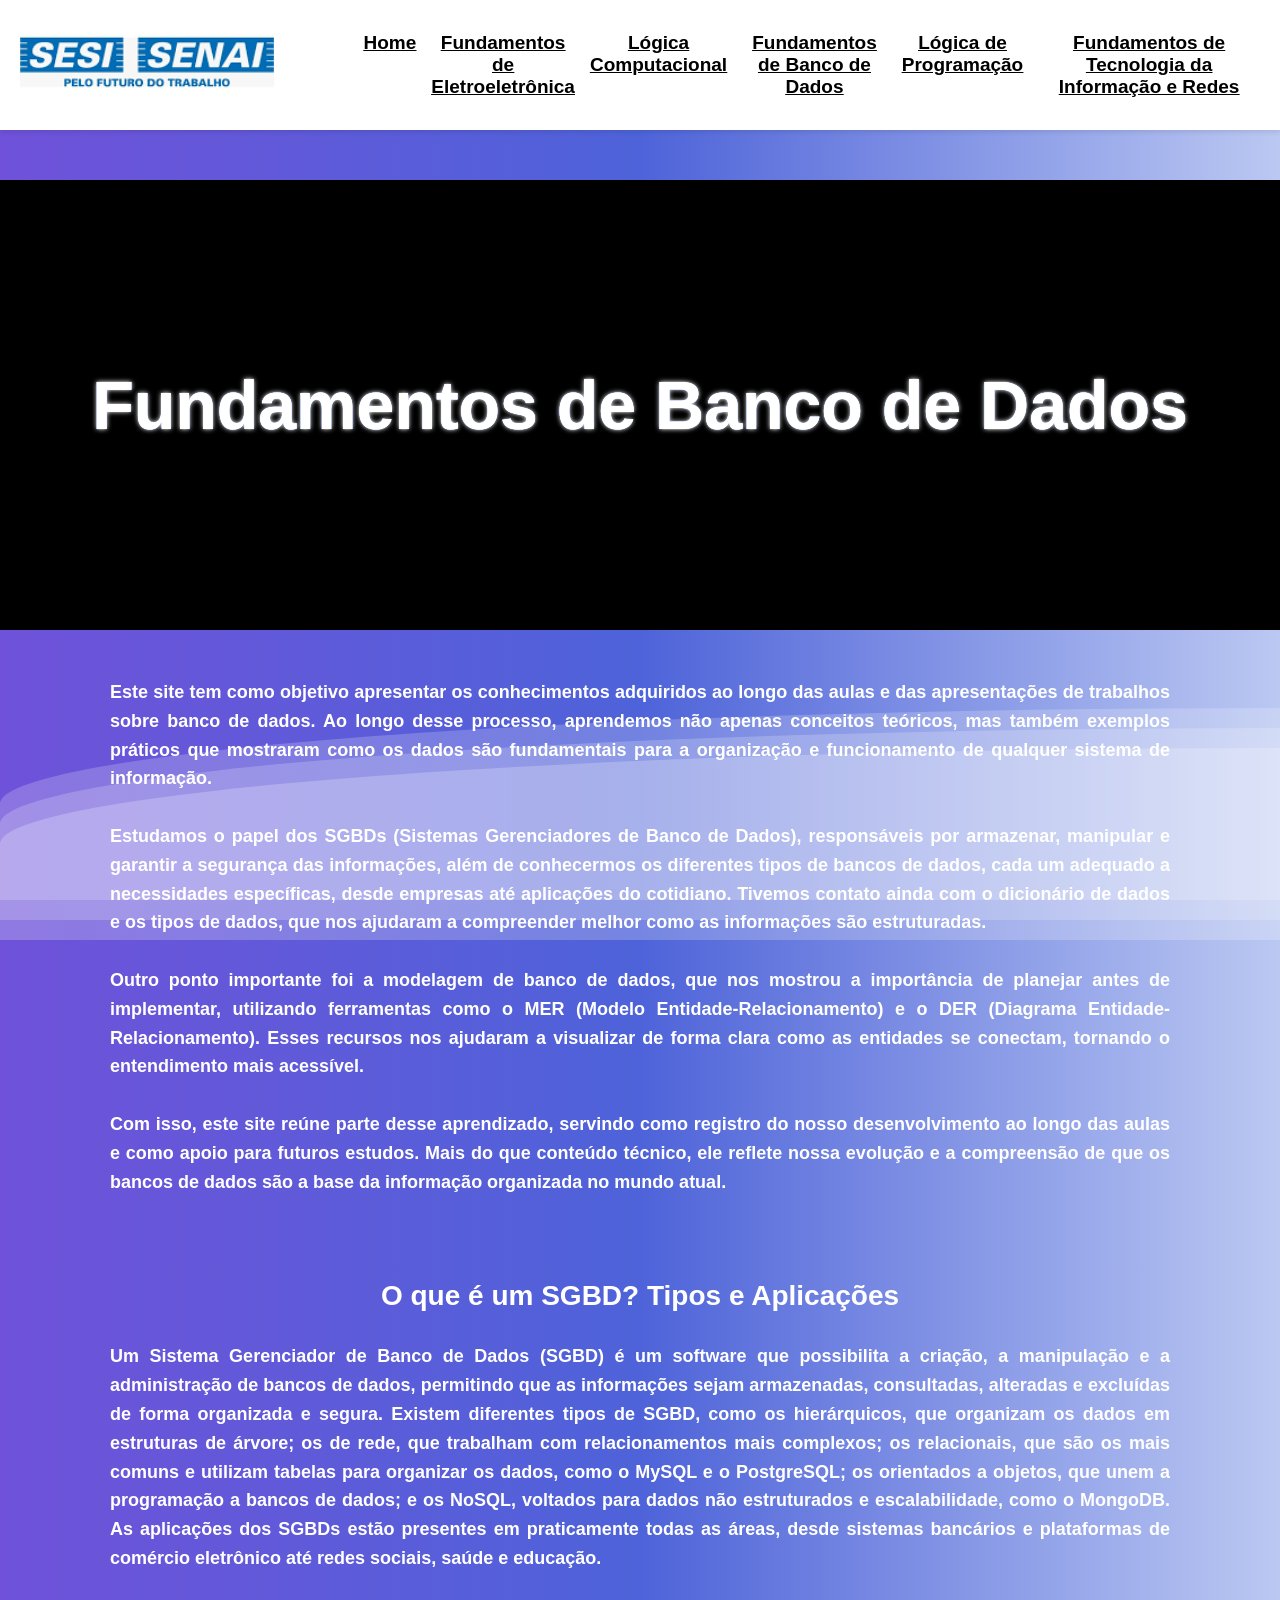
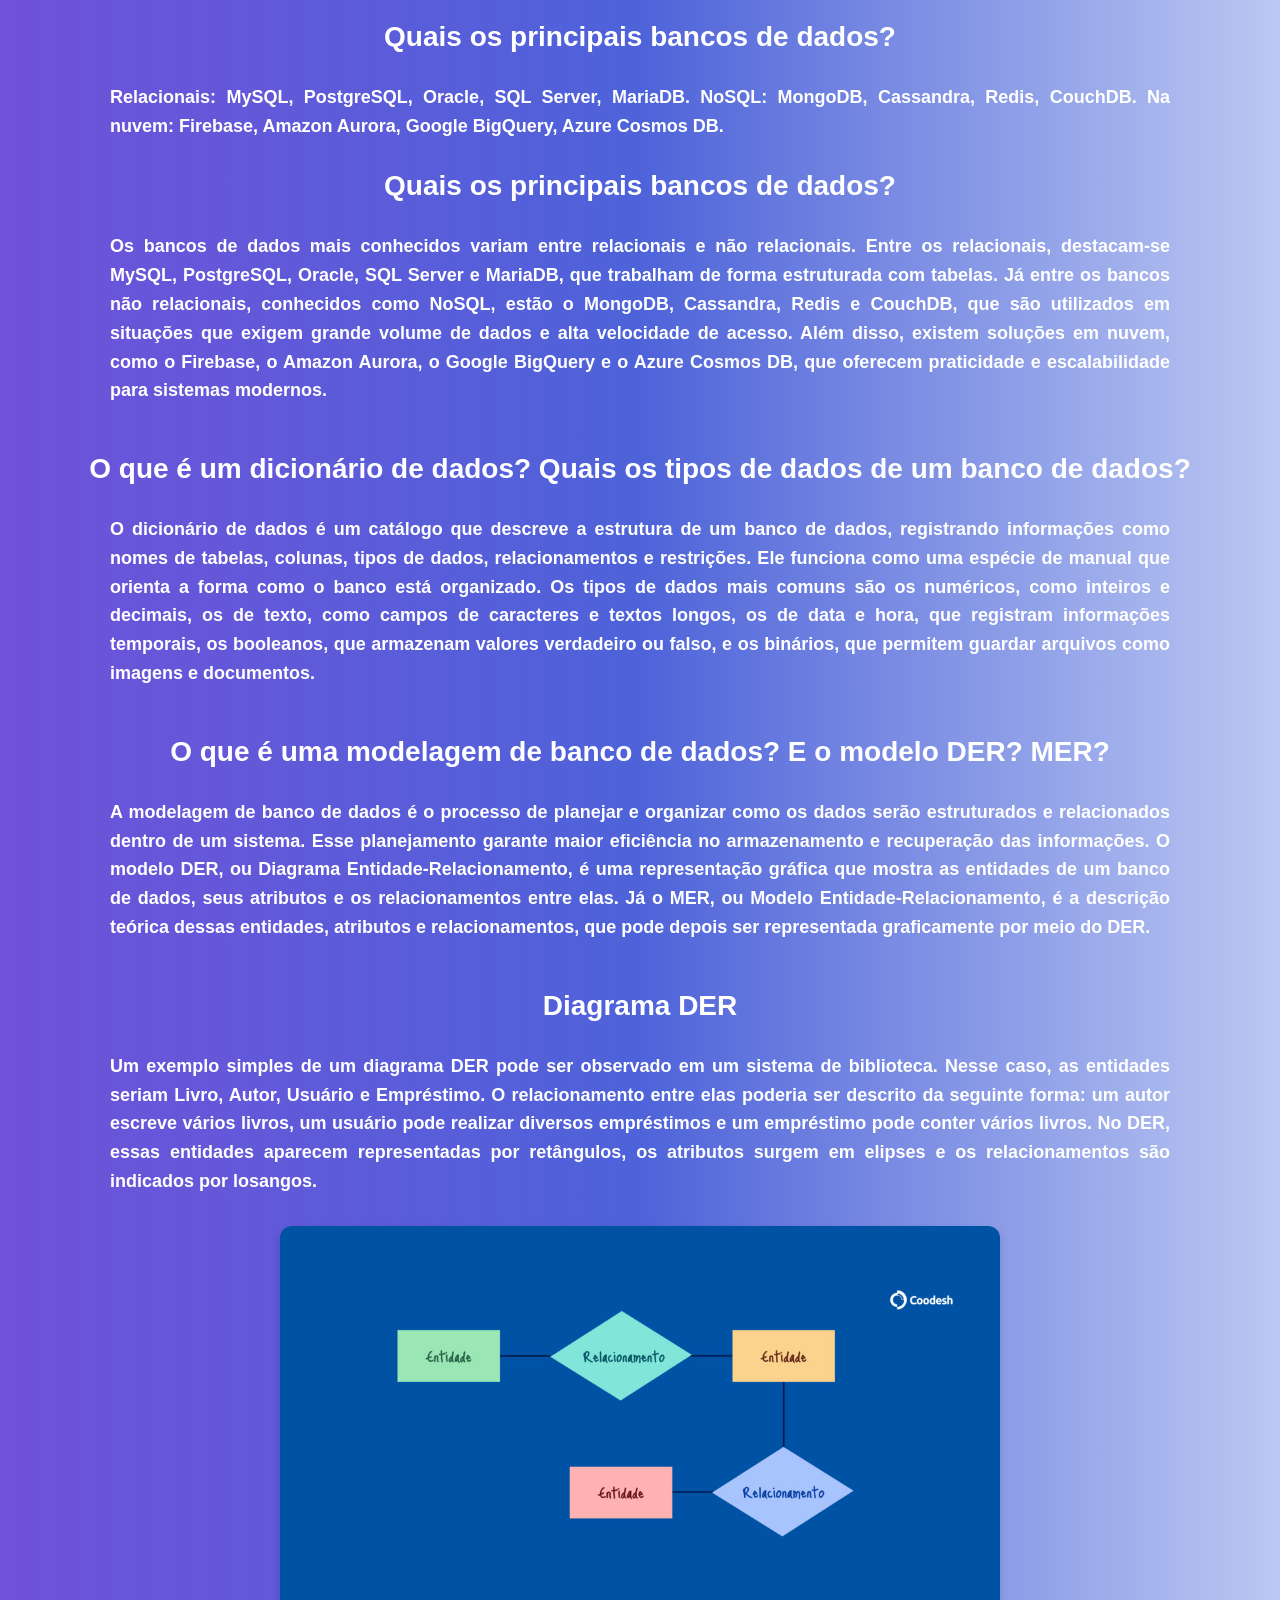
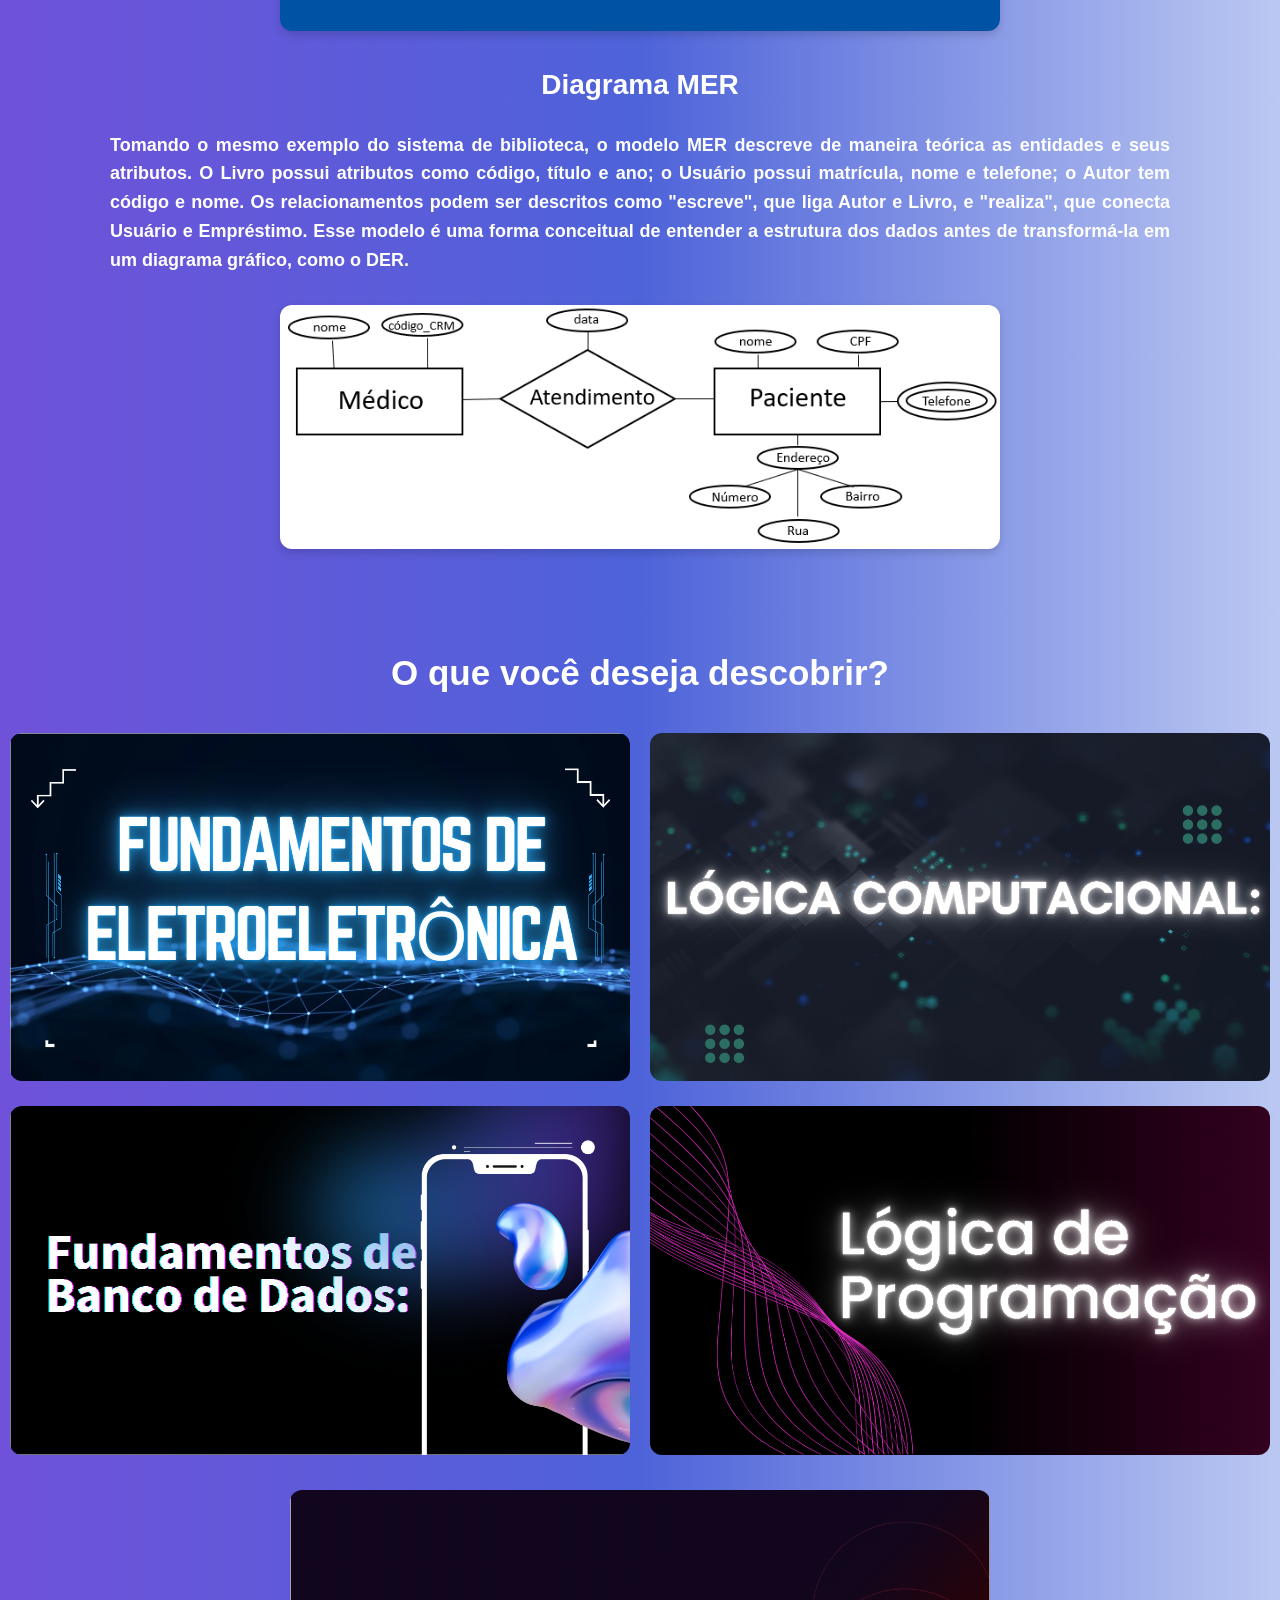
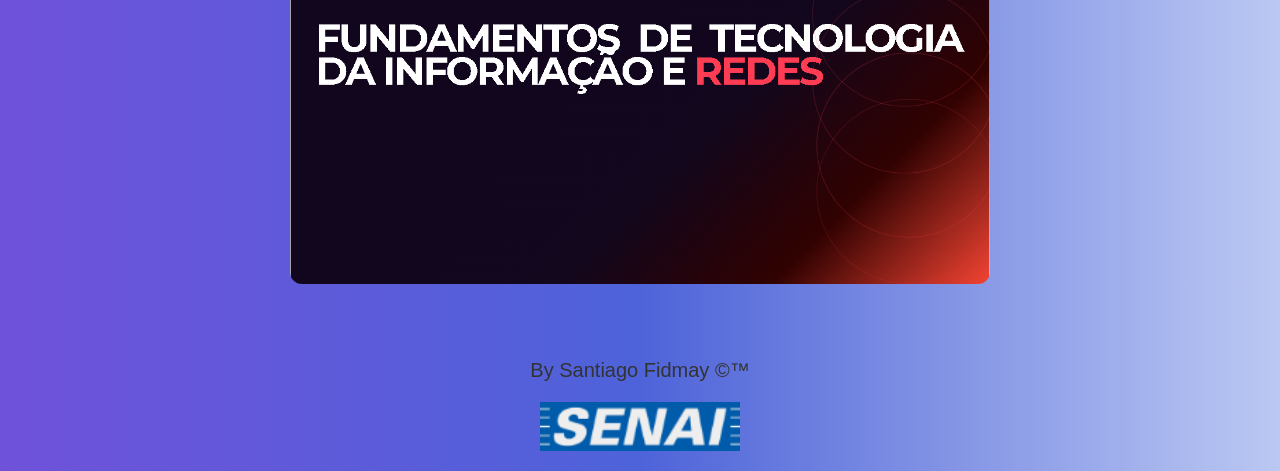
==== FundamentosdeBancodeDados.html @ c2e001cb "Versão 1.0" ====
<!DOCTYPE html>
<html lang="pt-BR">
<head>
    <meta charset="UTF-8">
    <meta name="viewport" content="width=device-width, initial-scale=1.0">
    <link rel="stylesheet" href="./FundamentosdeBancodeDados.css">
    <title>Situação de Aprendizagem</title>
    <link rel="shortcut icon" href="./logo sesi.png" type="image/x-icon">
</head>
<body>
    <div class="wave"></div>
     <div class="wave"></div>
     <div class="wave"></div>
    

    <div class="navbar">
      
        <div class="logo">
            <img src="./IMAGENS/logo no final.png" alt="Logo SESI">
        </div>

       
        <div class="menu">
            <a href="./index.html">Home</a>
            <a href="./fundamentosEletroEletronica.html">Fundamentos de Eletroeletrônica</a>
            <a href="./logicaComputacional.html">Lógica Computacional</a>
            <a href="./FundamentosdeBancodeDados.html">Fundamentos de Banco de Dados</a>
            <a href="./logicaDeProgramacao.html">Lógica de Programação</a>
            <a href="./FundamentosdeTecnologiadaInformaçaoeRedes.html">Fundamentos de Tecnologia da Informação e Redes</a>
        </div>

        
    </div>

    <h1>Fundamentos de Banco de Dados</h1><br>
    <h2>Este site tem como objetivo apresentar os conhecimentos adquiridos ao longo das aulas e das apresentações de trabalhos sobre banco de dados. Ao longo desse processo, aprendemos não apenas conceitos teóricos, mas também exemplos práticos que mostraram como os dados são fundamentais para a organização e funcionamento de qualquer sistema de informação.<br><br>

Estudamos o papel dos SGBDs (Sistemas Gerenciadores de Banco de Dados), responsáveis por armazenar, manipular e garantir a segurança das informações, além de conhecermos os diferentes tipos de bancos de dados, cada um adequado a necessidades específicas, desde empresas até aplicações do cotidiano. Tivemos contato ainda com o dicionário de dados e os tipos de dados, que nos ajudaram a compreender melhor como as informações são estruturadas.<br><br>

Outro ponto importante foi a modelagem de banco de dados, que nos mostrou a importância de planejar antes de implementar, utilizando ferramentas como o MER (Modelo Entidade-Relacionamento) e o DER (Diagrama Entidade-Relacionamento). Esses recursos nos ajudaram a visualizar de forma clara como as entidades se conectam, tornando o entendimento mais acessível.<br><br>

Com isso, este site reúne parte desse aprendizado, servindo como registro do nosso desenvolvimento ao longo das aulas e como apoio para futuros estudos. Mais do que conteúdo técnico, ele reflete nossa evolução e a compreensão de que os bancos de dados são a base da informação organizada no mundo atual.
    </h2>
    
    <br><br><br>
    <h4>O que é um SGBD? Tipos e Aplicações</h4>
    <h2>Um Sistema Gerenciador de Banco de Dados (SGBD) é um software que possibilita a criação, a manipulação e a administração de bancos de dados, permitindo que as informações sejam armazenadas, consultadas, alteradas e excluídas de forma organizada e segura. Existem diferentes tipos de SGBD, como os hierárquicos, que organizam os dados em estruturas de árvore; os de rede, que trabalham com relacionamentos mais complexos; os relacionais, que são os mais comuns e utilizam tabelas para organizar os dados, como o MySQL e o PostgreSQL; os orientados a objetos, que unem a programação a bancos de dados; e os NoSQL, voltados para dados não estruturados e escalabilidade, como o MongoDB. As aplicações dos SGBDs estão presentes em praticamente todas as áreas, desde sistemas bancários e plataformas de comércio eletrônico até redes sociais, saúde e educação.</h2><br>
<h4>Quais os principais bancos de dados?</h4>
<h2>Relacionais: MySQL, PostgreSQL, Oracle, SQL Server, MariaDB.

NoSQL: MongoDB, Cassandra, Redis, CouchDB.

Na nuvem: Firebase, Amazon Aurora, Google BigQuery, Azure Cosmos DB.</h2>
<h4>Quais os principais bancos de dados?</h4>
<h2>Os bancos de dados mais conhecidos variam entre relacionais e não relacionais. Entre os relacionais, destacam-se MySQL, PostgreSQL, Oracle, SQL Server e MariaDB, que trabalham de forma estruturada com tabelas. Já entre os bancos não relacionais, conhecidos como NoSQL, estão o MongoDB, Cassandra, Redis e CouchDB, que são utilizados em situações que exigem grande volume de dados e alta velocidade de acesso. Além disso, existem soluções em nuvem, como o Firebase, o Amazon Aurora, o Google BigQuery e o Azure Cosmos DB, que oferecem praticidade e escalabilidade para sistemas modernos.</h2>
<br>
<h4>O que é um dicionário de dados? Quais os tipos de dados de um banco de dados?</h4>
<h2>O dicionário de dados é um catálogo que descreve a estrutura de um banco de dados, registrando informações como nomes de tabelas, colunas, tipos de dados, relacionamentos e restrições. Ele funciona como uma espécie de manual que orienta a forma como o banco está organizado. Os tipos de dados mais comuns são os numéricos, como inteiros e decimais, os de texto, como campos de caracteres e textos longos, os de data e hora, que registram informações temporais, os booleanos, que armazenam valores verdadeiro ou falso, e os binários, que permitem guardar arquivos como imagens e documentos.</h2>
<br>
<h4>O que é uma modelagem de banco de dados? E o modelo DER? MER?</h4>
<h2>A modelagem de banco de dados é o processo de planejar e organizar como os dados serão estruturados e relacionados dentro de um sistema. Esse planejamento garante maior eficiência no armazenamento e recuperação das informações. O modelo DER, ou Diagrama Entidade-Relacionamento, é uma representação gráfica que mostra as entidades de um banco de dados, seus atributos e os relacionamentos entre elas. Já o MER, ou Modelo Entidade-Relacionamento, é a descrição teórica dessas entidades, atributos e relacionamentos, que pode depois ser representada graficamente por meio do DER.</h2>
<br>

<h4>Diagrama DER</h4>
<h2>Um exemplo simples de um diagrama DER pode ser observado em um sistema de biblioteca. Nesse caso, as entidades seriam Livro, Autor, Usuário e Empréstimo. O relacionamento entre elas poderia ser descrito da seguinte forma: um autor escreve vários livros, um usuário pode realizar diversos empréstimos e um empréstimo pode conter vários livros. No DER, essas entidades aparecem representadas por retângulos, os atributos surgem em elipses e os relacionamentos são indicados por losangos.</h2> 

<div class="imagem-diagrama">
    <img src="./IMAGENS/diagrama_DER.png" alt="Exemplo de Diagrama DER">
</div>

<br> 

<h4>Diagrama MER</h4>
<h2>Tomando o mesmo exemplo do sistema de biblioteca, o modelo MER descreve de maneira teórica as entidades e seus atributos. O Livro possui atributos como código, título e ano; o Usuário possui matrícula, nome e telefone; o Autor tem código e nome. Os relacionamentos podem ser descritos como "escreve", que liga Autor e Livro, e "realiza", que conecta Usuário e Empréstimo. Esse modelo é uma forma conceitual de entender a estrutura dos dados antes de transformá-la em um diagrama gráfico, como o DER.</h2> 

<div class="imagem-diagrama">
    <img src="./IMAGENS/diagrama_MER.png" alt="Exemplo de Diagrama MER">
</div>
<br><br><br>

    <h3>O que você deseja descobrir?</h3>

    
    <section class="galeria">
        <a href="./fundamentosEletroEletronica.html" >
            <img src="./IMAGENS/fundamentos de eletroeletronica.png" alt="Imagem 1">
        </a>
        <a href="./logicaComputacional.html">
            <img src="./IMAGENS/logica computacional.png" alt="Imagem 2">
        </a>
        <a href="./FundamentosdeBancodeDados.html">
            <img src="./IMAGENS/Fundamentos de Banco de Dados.png" alt="Imagem 3">
        </a>
        <a href="./logicaDeProgramacao.html">
            <img src="./IMAGENS/fundamentos de programacao.png" alt="Imagem 4">
        </a>
        <a href="./FundamentosdeTecnologiadaInformaçaoeRedes.html">
            <img src="./IMAGENS/fundamentos de tecnologia da informacao e redes.png" alt="Imagem 5">
        </a>
        
    </section>

    <footer>
        By Santiago Fidmay &copy;&trade;
    </footer>

   
    <div class="LogoSesiSenai">
        <img src="./IMAGENS/logo no finalzinho.png" alt="Logo Rodapé">
    </div>
</body>
</html>
---- FundamentosdeBancodeDados.css ----
* {
    margin: 0;
    padding: 0;
    box-sizing: border-box;
}

body {
    text-align: center;
    font-family: Arial, sans-serif;
      background: linear-gradient(to right, #6F52D9,#4E63D9,#BBC8F2);
}


.navbar {
    display: flex;
    align-items: center;
    justify-content: space-between;
    background-color: white;
    height: 130px;
    padding: 1px 20px;
    box-shadow: 0 2px 5px rgba(0,0,0,0.1);
    z-index: 100;
}


.logo img {
    height: 80px;
    width: auto;
}


.menu {
    display: flex;
    gap: 15px;
    margin-left: 90px;
    text-decoration: underline;
}
a{
    font-size: 19px;
}

.menu a {

    color: #000;
    font-weight: bold;
    transition: 0.3s;
}

.menu a:hover {
    color: #0056b3;
}



h1 {
    text-align: center;
    margin-top: 50px;
    font-family: 'Trebuchet MS';
    color: white;
    font-size: 40px;
    text-align: center;
    font-family: Arial, sans-serif;
      background: linear-gradient(to right,#4E63D9);
        font-size: 68px; 
  color: #ffffff; 
  text-shadow:
    0 0px 1px #ffffff, 
    0 0 0px #fff,
    0 0 0px #0059ff,
    0 0 0px rgb(63, 98, 255), 
    0 0 0px white,
    0 0 0px rgb(0, 38, 255), 
    0 0 5px white,
    0 0 00px white; 
  
  background-color: black;
  display: flex;
  justify-content: center;
  align-items: center;
  min-height: 50vh;

}

h2 {
    max-width: 1100px;
    margin: 30px auto;
    text-align: justify; 
    font-size: 18px;
    line-height: 1.6;   
    padding: 0 20px;
    color: white;    
}

h3 {
    text-align: center;
    margin-top: 30px;
    color: white;
    font-size: 35px;
}
h4{
     color: white;
     font-size: 28px;
}


.galeria {
    display: grid;
    grid-template-columns: repeat(2, 1fr);
    gap: 20px; 
    max-width: 1300px; 
    margin: 30px auto; 
    padding: 10px;
}
.galeria a:last-child {
    grid-column: 1 / -1; 
    justify-self: center;
    max-width: 720px;
    margin: 0px auto;
    padding: 10px;
}

.galeria a {
    display: block;
    text-decoration: none;
}

.galeria img {
    width: 100%;
    height: auto;
    border-radius: 12px;
    
    transition: transform 0.3s, box-shadow 0.3s;
    cursor: pointer;
}

.galeria img:hover {
    transform: scale(1.05);
    box-shadow: 0 6px 12px rgba(0,0,0,0.25);
}

footer {
    text-align: center;
    margin-top: 50px;
    font-size: 14px;
    color: #333;
    font-size: 20px;
}


.LogoSesiSenai img {
    max-width: 200px;  
    width: 100%;       
    height: auto;
    display: block;
    margin: 20px auto;
}

@keyframes gradient {
    0% {
        background-position: 0% 0%;
    }
    50% {
        background-position: 100% 100%;
    }
    100% {
        background-position: 0% 0%;
    }
}

.wave {
    background: rgb(255 255 255 / 25%);
    border-radius: 1000% 1000% 0 0;
    position: fixed;
    width: 200%;
    height: 12em;
    animation: wave 10s -3s linear infinite;
    transform: translate3d(0, 0, 0);
    opacity: 0.8;
    bottom: 0;
    left: 0;
    z-index: -1;
}

.wave:nth-of-type(2) {
    bottom: -1.25em;
    animation: wave 18s linear reverse infinite;
    opacity: 0.8;
}

.wave:nth-of-type(3) {
    bottom: -2.5em;
    animation: wave 20s -1s reverse infinite;
    opacity: 0.9;
}

@keyframes wave {
    2% {
        transform: translateX(1);
    }

    25% {
        transform: translateX(-25%);
    }

    50% {
        transform: translateX(-50%);
    }

    75% {
        transform: translateX(-25%);
    }

    100% {
        transform: translateX(1);
    }
}
.imagem-diagrama {
    display: flex;
    justify-content: center;
    margin: 20px 0;
}

.imagem-diagrama img {
    max-width: 720px;
    width: 100%;
    border-radius: 12px;
    box-shadow: 0 4px 8px rgba(0,0,0,0.15);
}
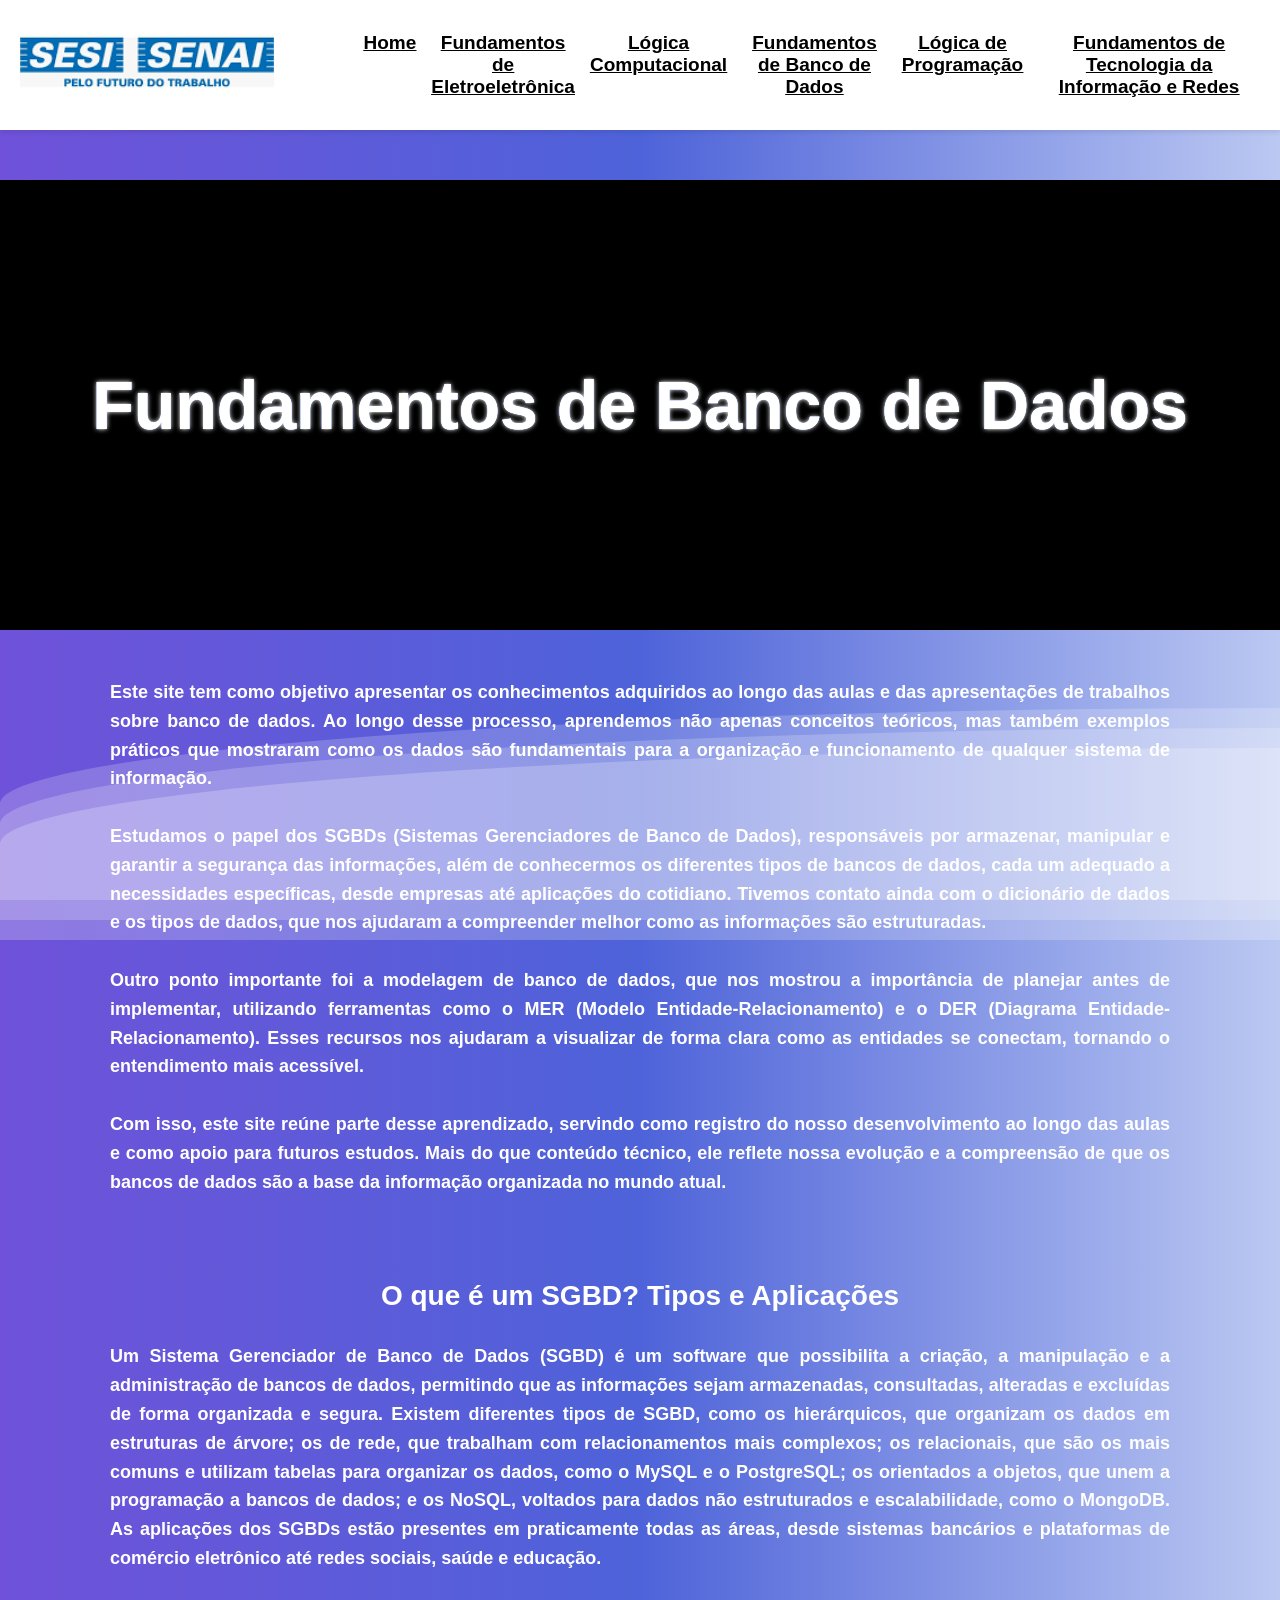
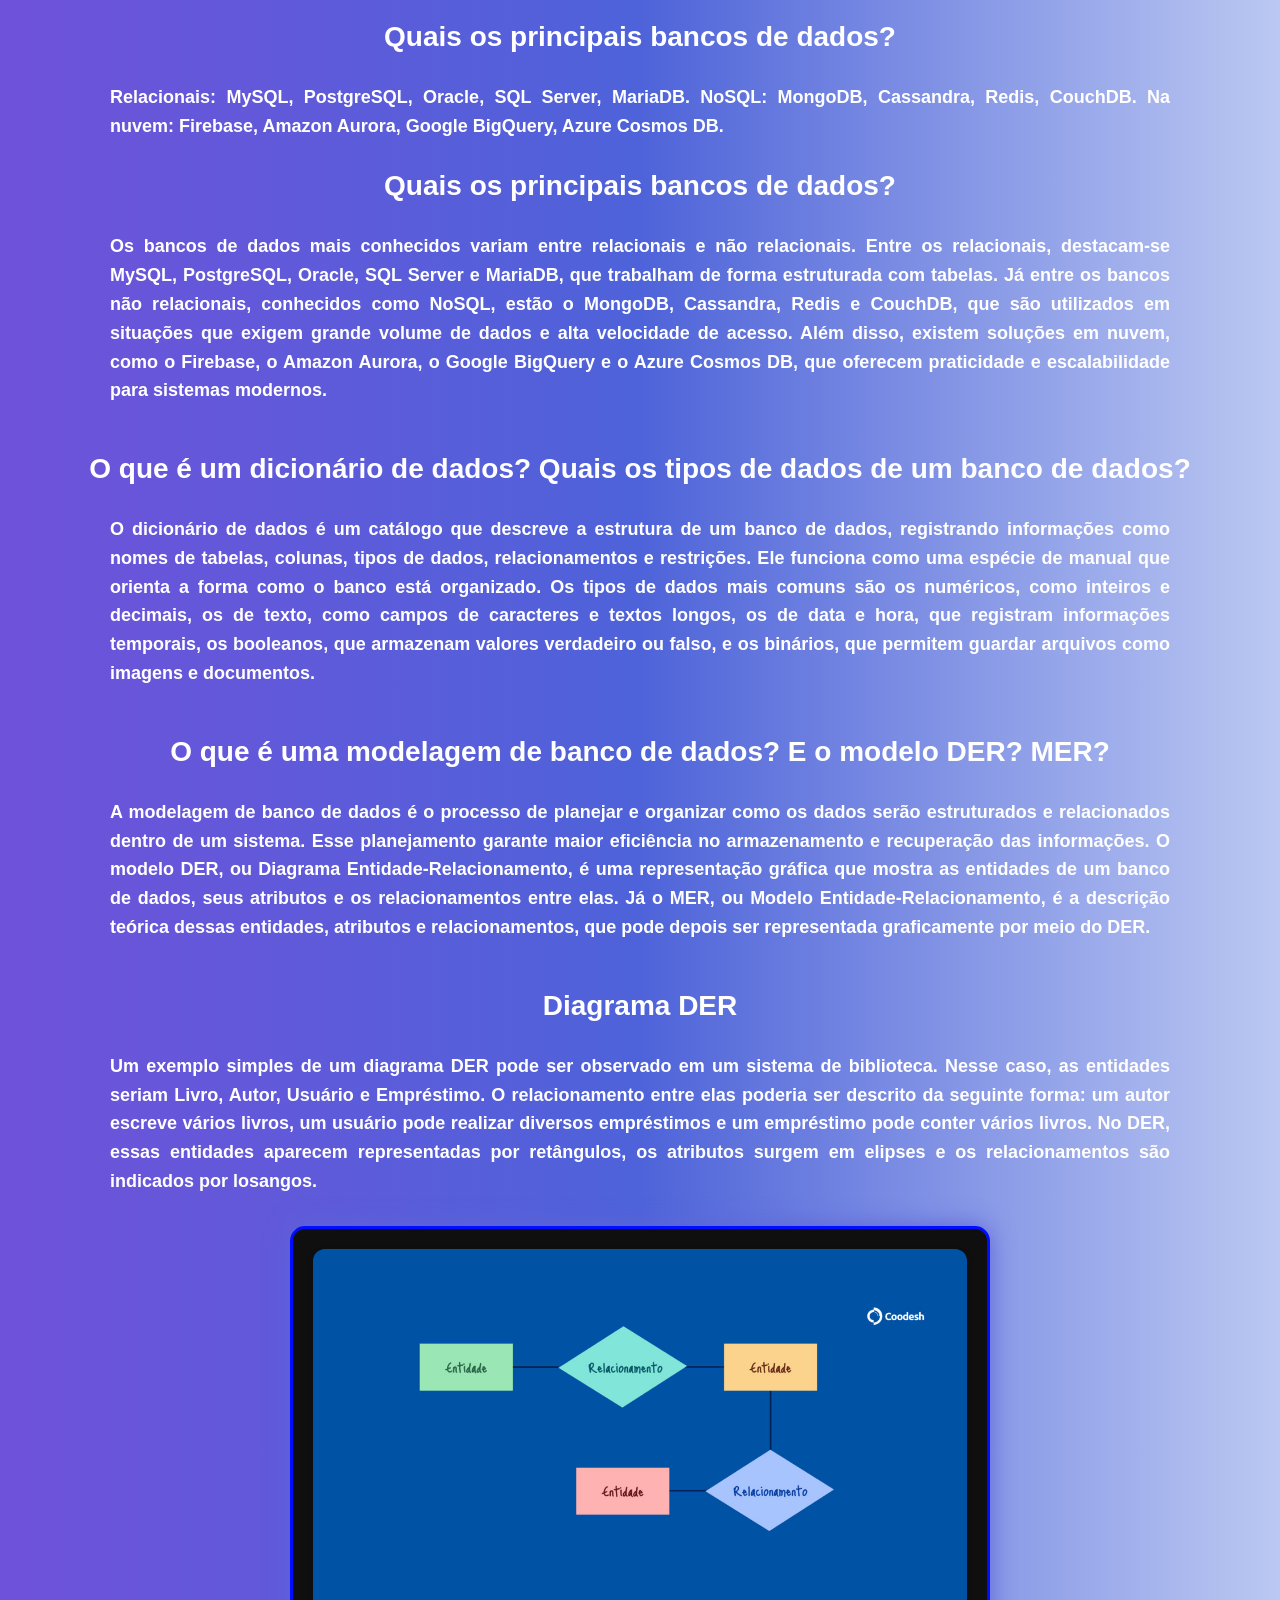
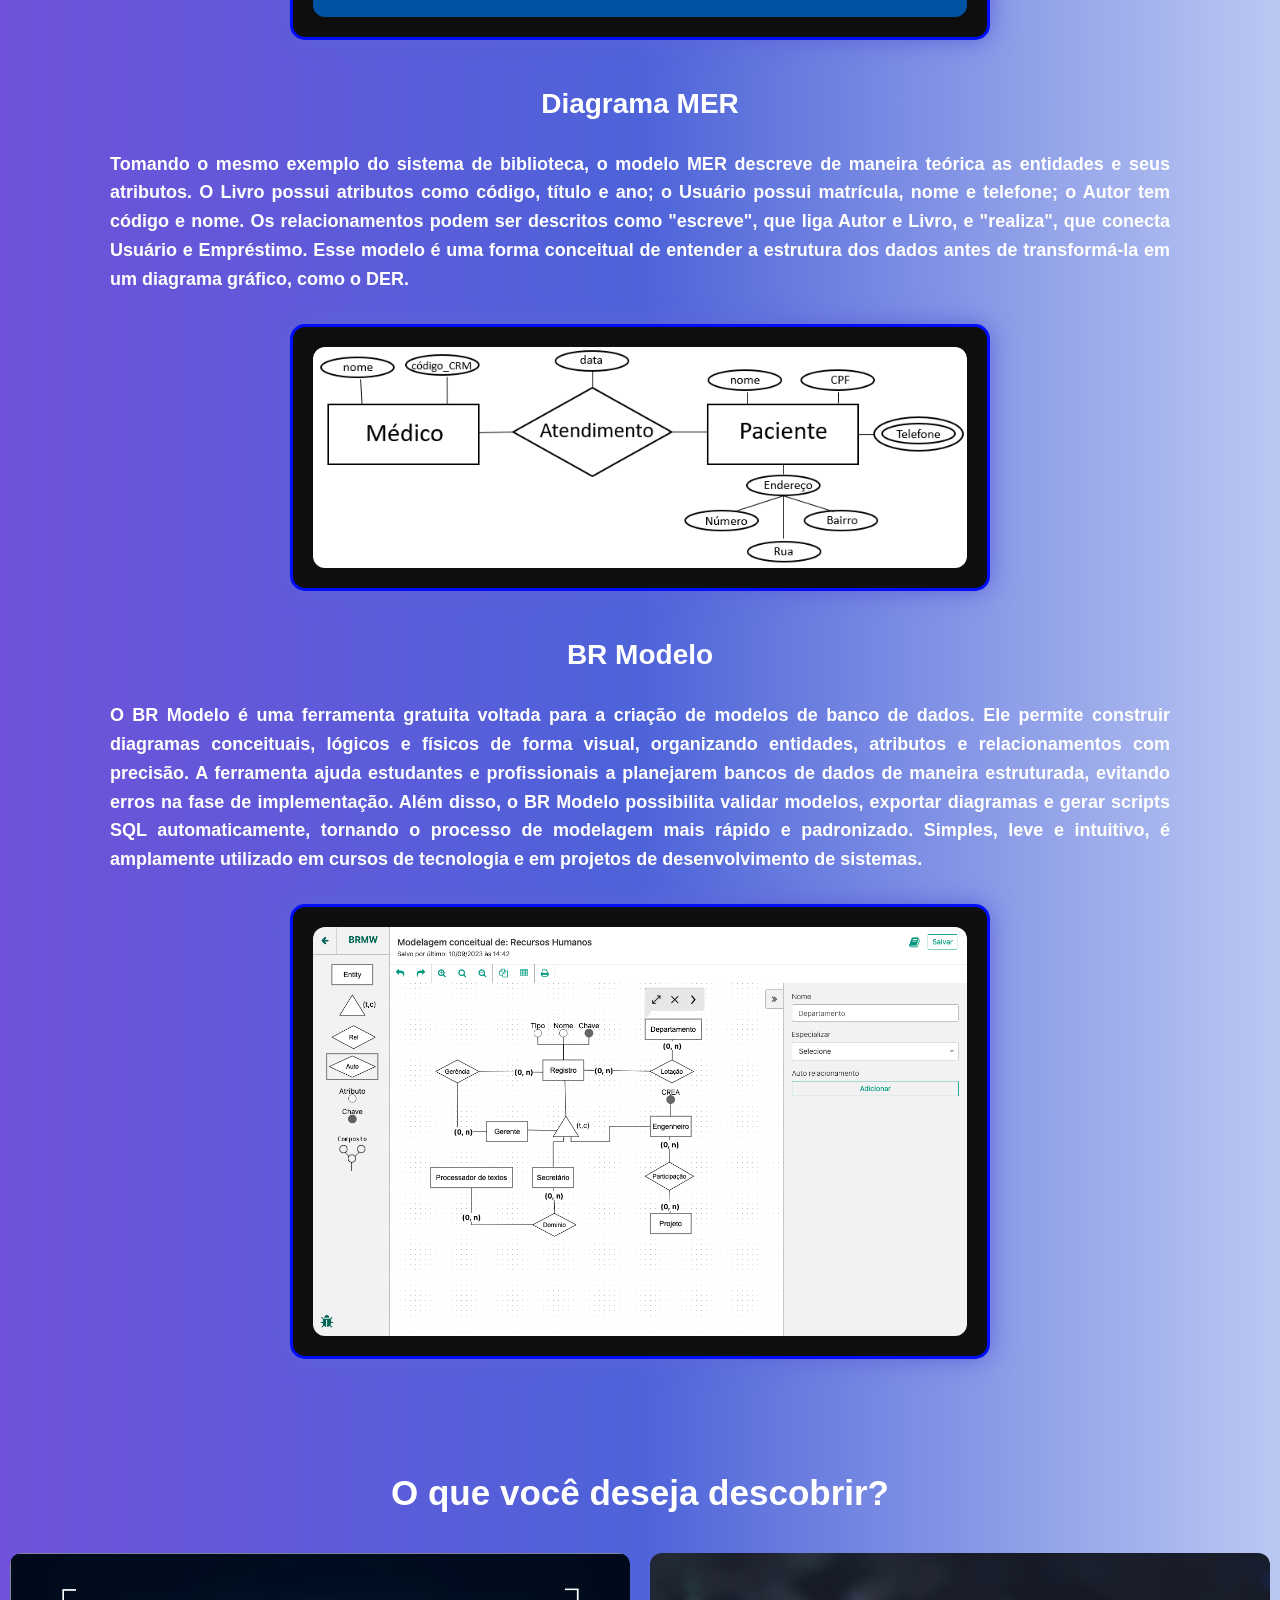
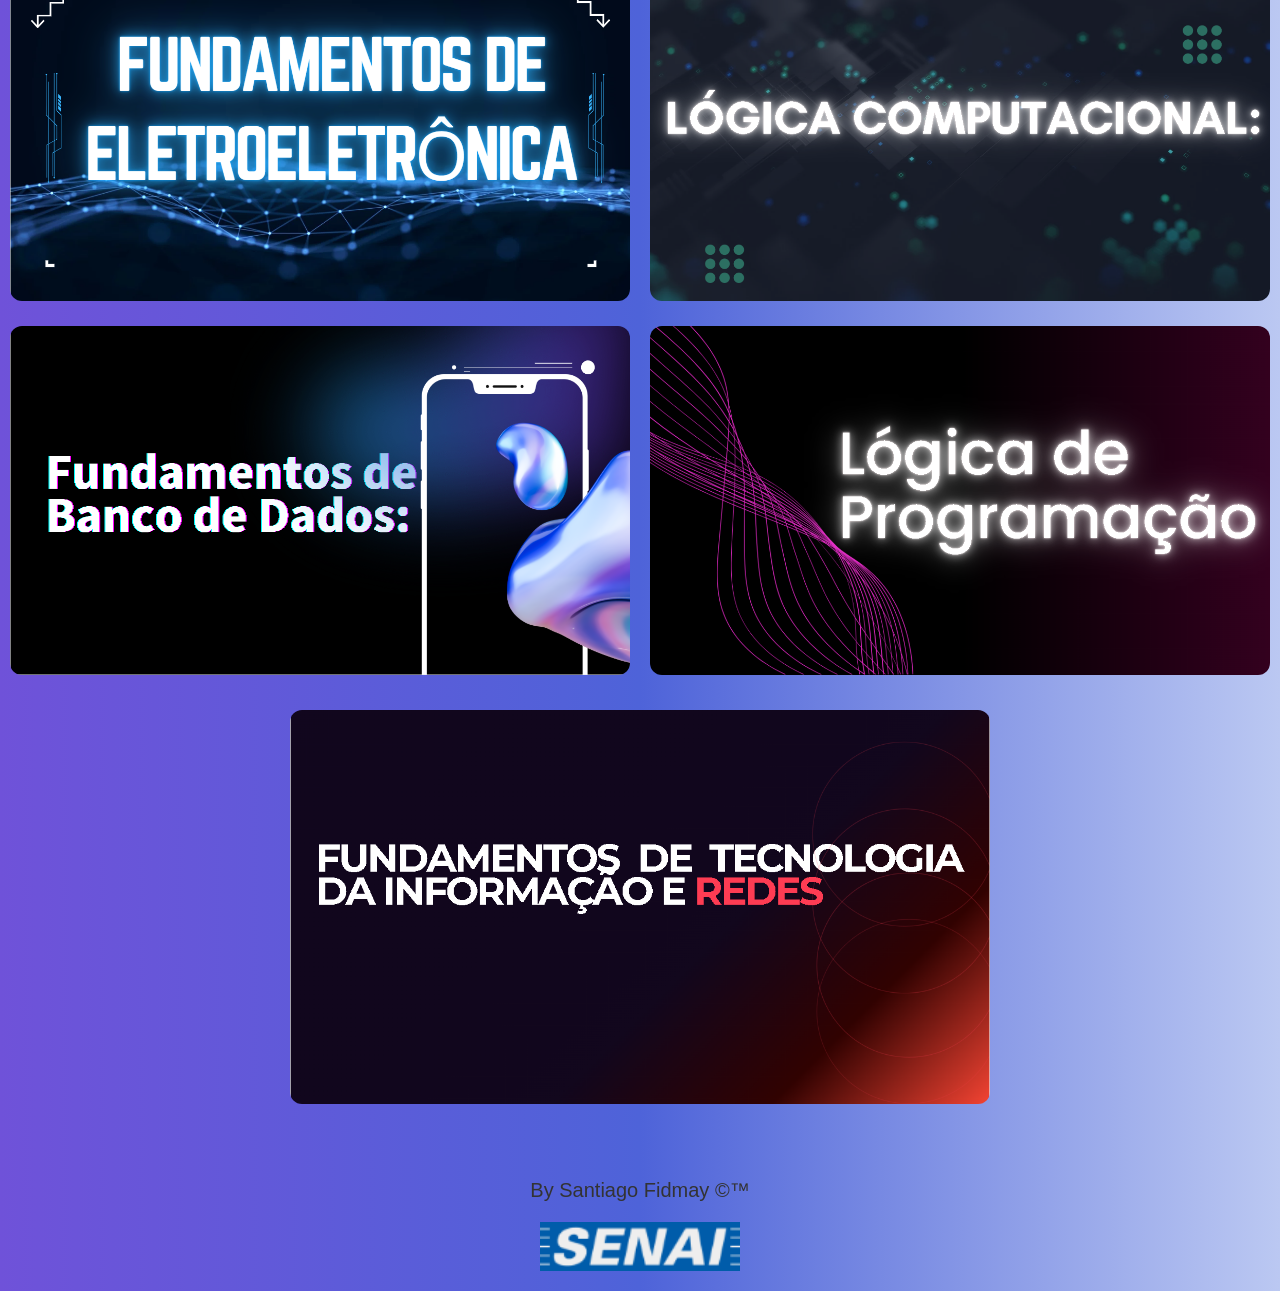
==== commit 52db2c1c: "Versão 4.1" ====
--- a/FundamentosdeBancodeDados.html
+++ b/FundamentosdeBancodeDados.html
@@ -75,6 +75,13 @@
 
 <div class="imagem-diagrama">
     <img src="./IMAGENS/diagrama_MER.png" alt="Exemplo de Diagrama MER">
+</div><br>
+
+<h4>BR Modelo</h4>
+<h2>O BR Modelo é uma ferramenta gratuita voltada para a criação de modelos de banco de dados. Ele permite construir diagramas conceituais, lógicos e físicos de forma visual, organizando entidades, atributos e relacionamentos com precisão. A ferramenta ajuda estudantes e profissionais a planejarem bancos de dados de maneira estruturada, evitando erros na fase de implementação. Além disso, o BR Modelo possibilita validar modelos, exportar diagramas e gerar scripts SQL automaticamente, tornando o processo de modelagem mais rápido e padronizado. Simples, leve e intuitivo, é amplamente utilizado em cursos de tecnologia e em projetos de desenvolvimento de sistemas.</h2> 
+
+<div class="imagem-diagrama">
+    <img src="./IMAGENS/br_modelo.png" alt="">
 </div>
 <br><br><br>
 
--- a/FundamentosdeBancodeDados.css
+++ b/FundamentosdeBancodeDados.css
@@ -218,6 +218,17 @@
     display: flex;
     justify-content: center;
     margin: 20px 0;
+    background: #0f0f0f !important;
+    padding: 20px;
+    border-radius: 15px;
+    max-width: 700px !important;
+    width: 90%;
+    max-width: 850px;
+    margin: 30px auto;
+    overflow-x: auto;
+    box-shadow: 0 0 25px #5F65D9;
+    border: 3px solid #000dff;
+    transition: 0.3s;
 }
 
 .imagem-diagrama img {
@@ -226,3 +237,218 @@
     border-radius: 12px;
     box-shadow: 0 4px 8px rgba(0,0,0,0.15);
 }
+@media (max-width: 1024px) {
+    .menu {
+        margin-left: 0;
+        gap: 10px;
+    }
+
+    a {
+        font-size: 17px;
+    }
+
+    h1 {
+        font-size: 34px;
+    }
+
+    h2 {
+        font-size: 17px;
+        padding: 0 15px;
+    }
+
+    .galeria {
+        grid-template-columns: repeat(2, 1fr);
+        max-width: 900px;
+    }
+
+    iframe {
+        width: 90%;
+        height: 400px;
+    }
+}
+
+/* Celulares (até 600px) */
+@media (max-width: 600px) {
+    .navbar {
+        flex-direction: column;
+        height: auto;
+        padding: 10px;
+        text-align: center;
+    }
+
+    .menu {
+        flex-direction: column;
+        gap: 10px;
+        margin-left: 0;
+    }
+
+    .menu a {
+        font-size: 16px;
+    }
+
+    .logo img {
+        height: 60px;
+    }
+
+    h1 {
+        font-size: 28px;
+        margin-top: 30px;
+    }
+
+    h2 {
+        font-size: 16px;
+        text-align: left;
+        padding: 0 15px;
+    }
+
+    h3 {
+        font-size: 24px;
+    }
+
+    .galeria {
+        grid-template-columns: 1fr;
+        gap: 15px;
+        padding: 0 20px;
+    }
+
+    iframe {
+        width: 100%;
+        height: 300px;
+    }
+
+    footer {
+        font-size: 16px;
+    }
+
+    .LogoSesiSenai img {
+        max-width: 150px;
+    }
+}
+/* --- Ajustes específicos para celulares (ex: 390x844) --- */
+@media (max-width: 420px) {
+
+    /* Garante um pouco de "respiro" do topo e remove margem gigante do h1 */
+    body {
+        padding-top: 8px;
+        -webkit-text-size-adjust: 100%;
+    }
+
+    .navbar {
+        flex-direction: column;
+        align-items: center;
+        gap: 8px;
+        padding: 8px 12px;
+        height: auto;
+        box-shadow: 0 1px 3px rgba(0,0,0,0.08);
+    }
+
+    /* Logo menor, centrado */
+    .logo {
+        display: flex;
+        justify-content: center;
+        width: 100%;
+    }
+
+    .logo img {
+        height: 56px;    /* reduzido para caber melhor */
+        max-width: 90%;
+        object-fit: contain;
+    }
+
+    /* Menu: tornamos vertical, sem sublinhado visual excessivo */
+    .menu {
+        display: flex;
+        flex-direction: column;
+        gap: 6px;
+        margin-left: 0;
+        width: 100%;
+        padding: 4px 10px 12px;
+        box-sizing: border-box;
+    }
+
+    .menu a {
+        display: block;
+        text-decoration: none;      /* remove sublinhado */
+        font-size: 15px;            /* fonte menor para caber */
+        line-height: 1.2;
+        color: #012a5a;             /* contraste com fundo branco */
+        padding: 6px 8px;
+        border-radius: 6px;
+    }
+
+    .menu a:hover {
+        background: rgba(0,0,0,0.04);
+        color: #003a8c;
+    }
+
+    /* H1 e H2 mais compactos para não saírem da tela */
+    h1 {
+        font-size: 26px;
+        margin-top: 18px;
+        padding: 0 12px;
+        line-height: 1.1;
+    }
+
+    h2 {
+        font-size: 15px;
+        max-width: 100%;
+        padding: 0 14px;
+        margin: 18px auto;
+        text-align: left;  /* leitura melhor no celular */
+    }
+
+    h3 {
+        font-size: 20px;
+        padding: 0 12px;
+    }
+
+    /* Galeria: 1 coluna com imagens menores e sem overflow */
+    .galeria {
+        grid-template-columns: 1fr;
+        gap: 12px;
+        padding: 0 12px 18px;
+        max-width: 100%;
+    }
+
+    .galeria a:last-child {
+        max-width: 100%;
+        grid-column: auto;
+    }
+
+    .galeria img {
+        border-radius: 10px;
+    }
+
+    /* Mapa responsivo */
+    iframe {
+        width: 100% !important;
+        height: 280px !important;
+        max-width: 100%;
+        border-radius: 10px;
+        display: block;
+        margin: 12px auto;
+    }
+
+    /* Rodapé reduzido */
+    footer {
+        font-size: 14px;
+        margin: 18px 12px 36px;
+    }
+
+    .LogoSesiSenai img {
+        max-width: 140px;
+        margin-bottom: 28px;
+    }
+
+    /* Evita que a onda (wave) cubra conteúdo clicável visualmente */
+    .wave {
+        height: 10.5em;
+    }
+
+    /* pequena melhoria para imagens dentro do menu/galeria para evitar overflow */
+    img {
+        max-width: 100%;
+        height: auto;
+        display: block;
+    }
+}
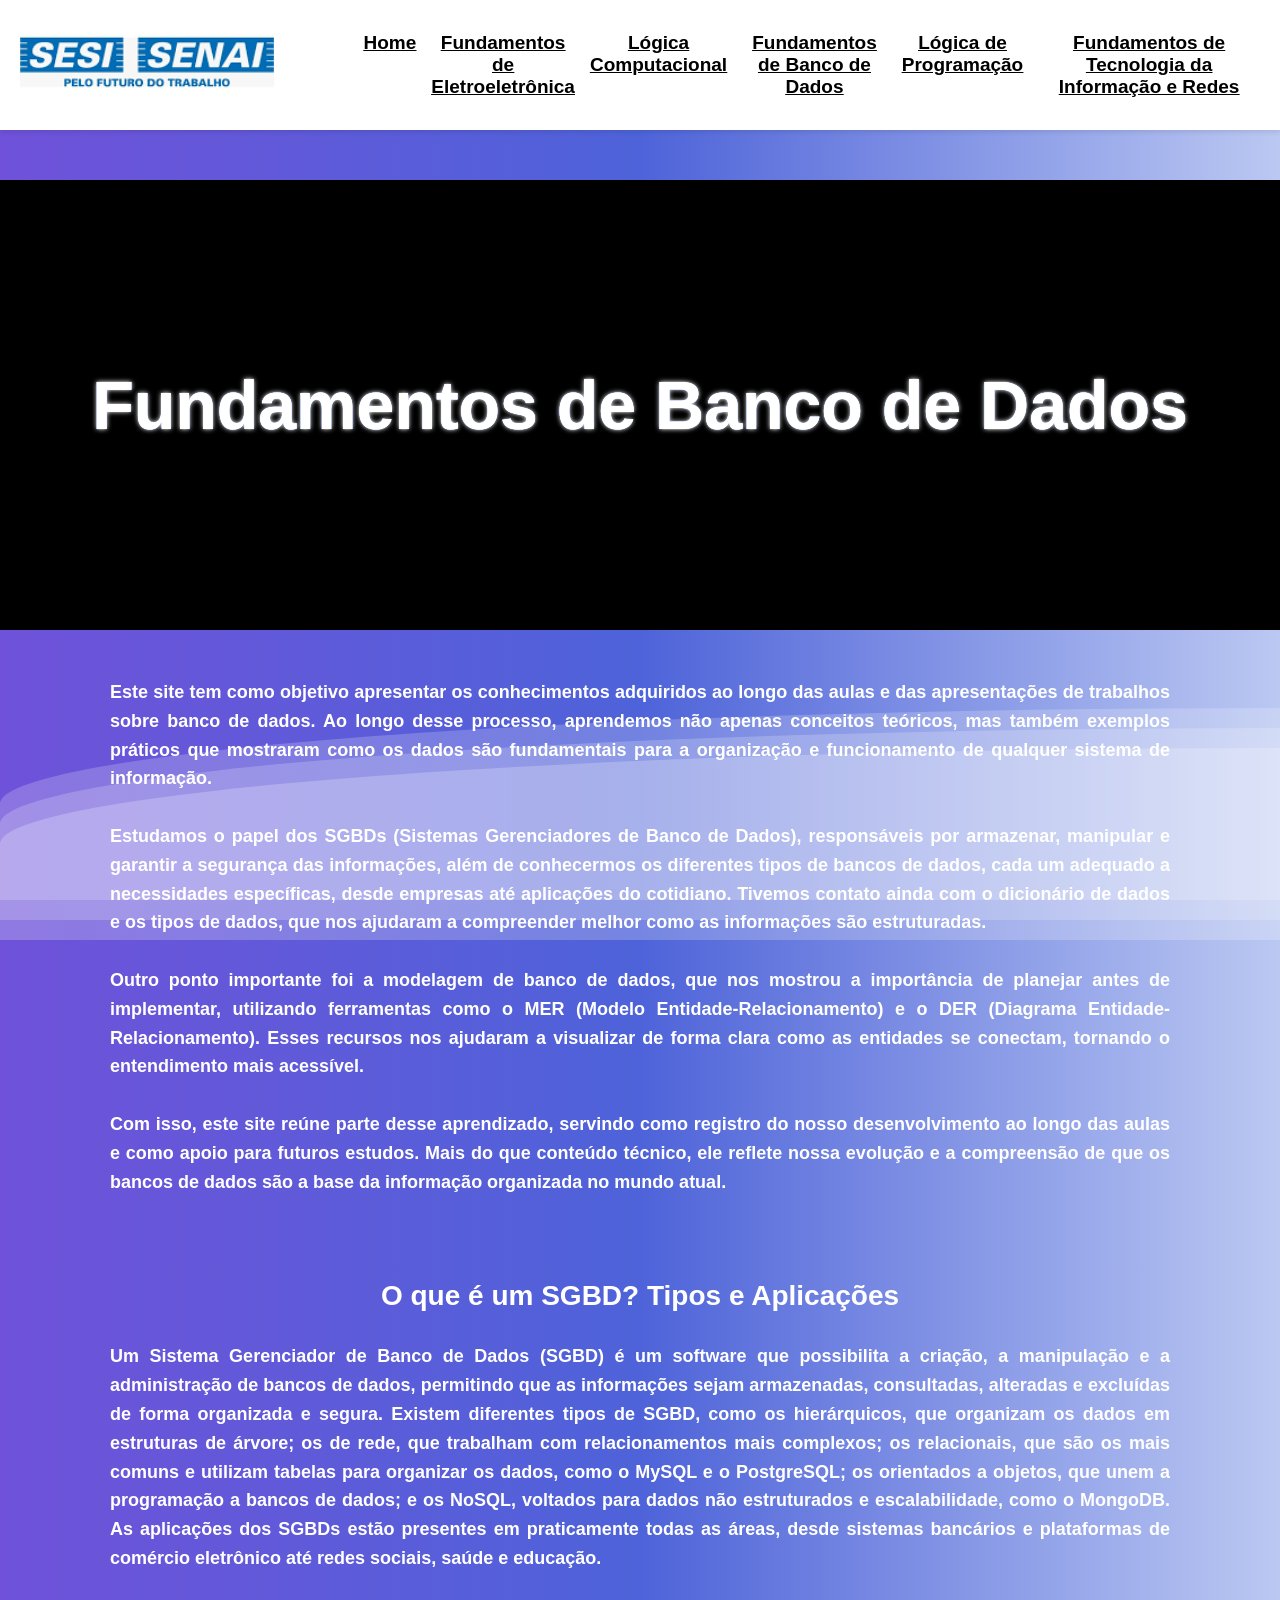
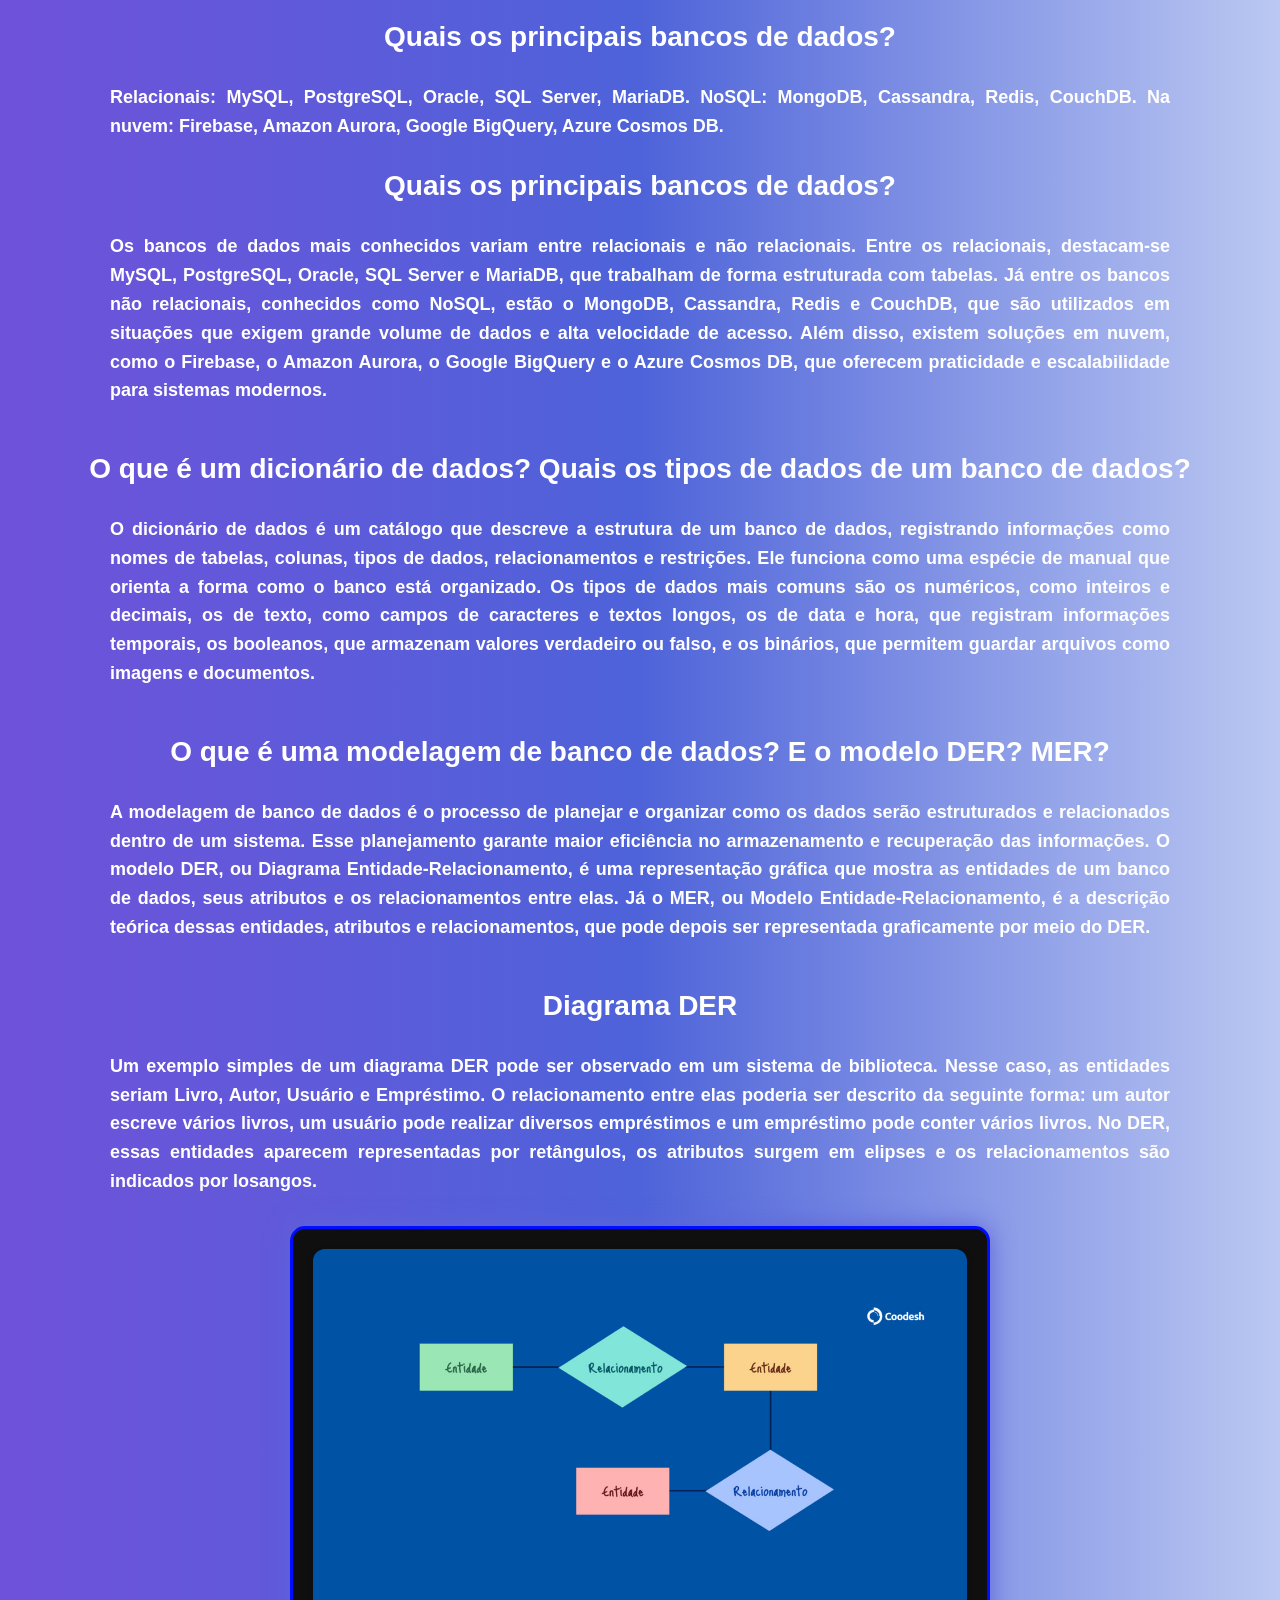
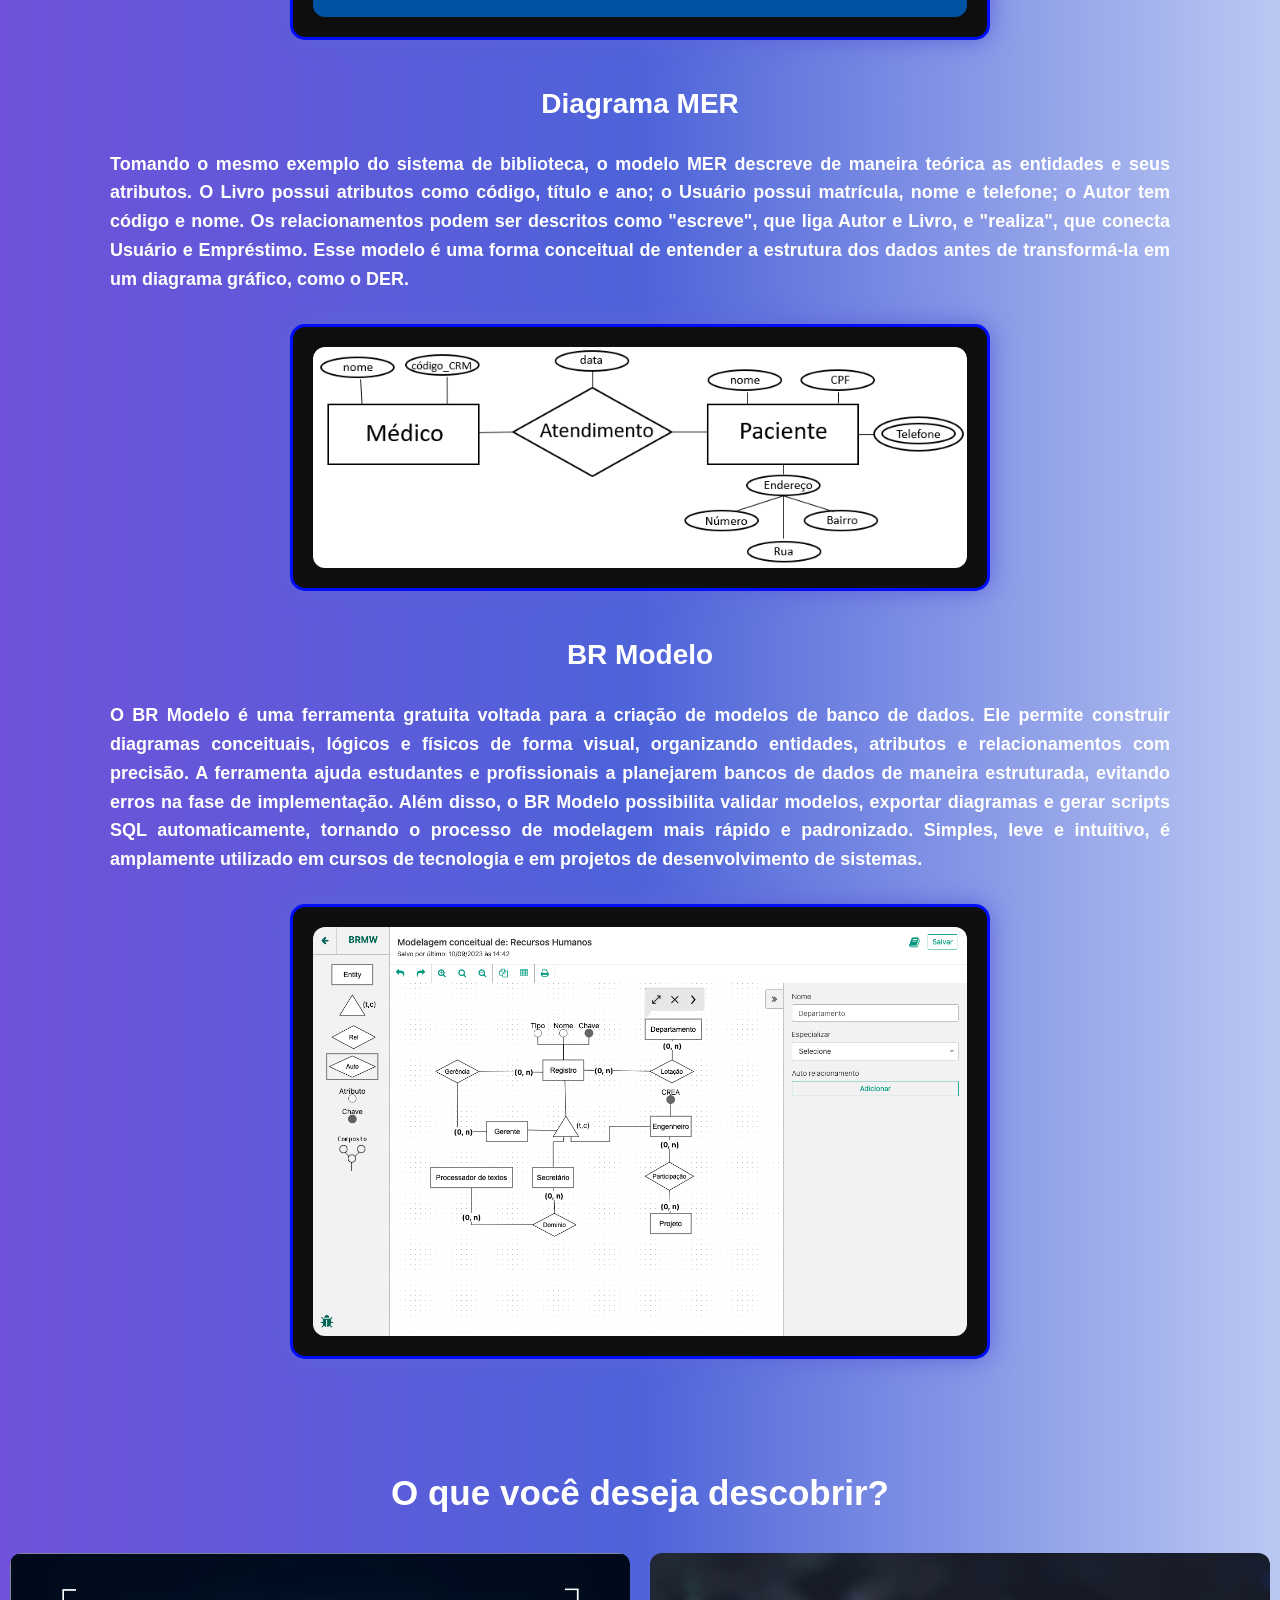
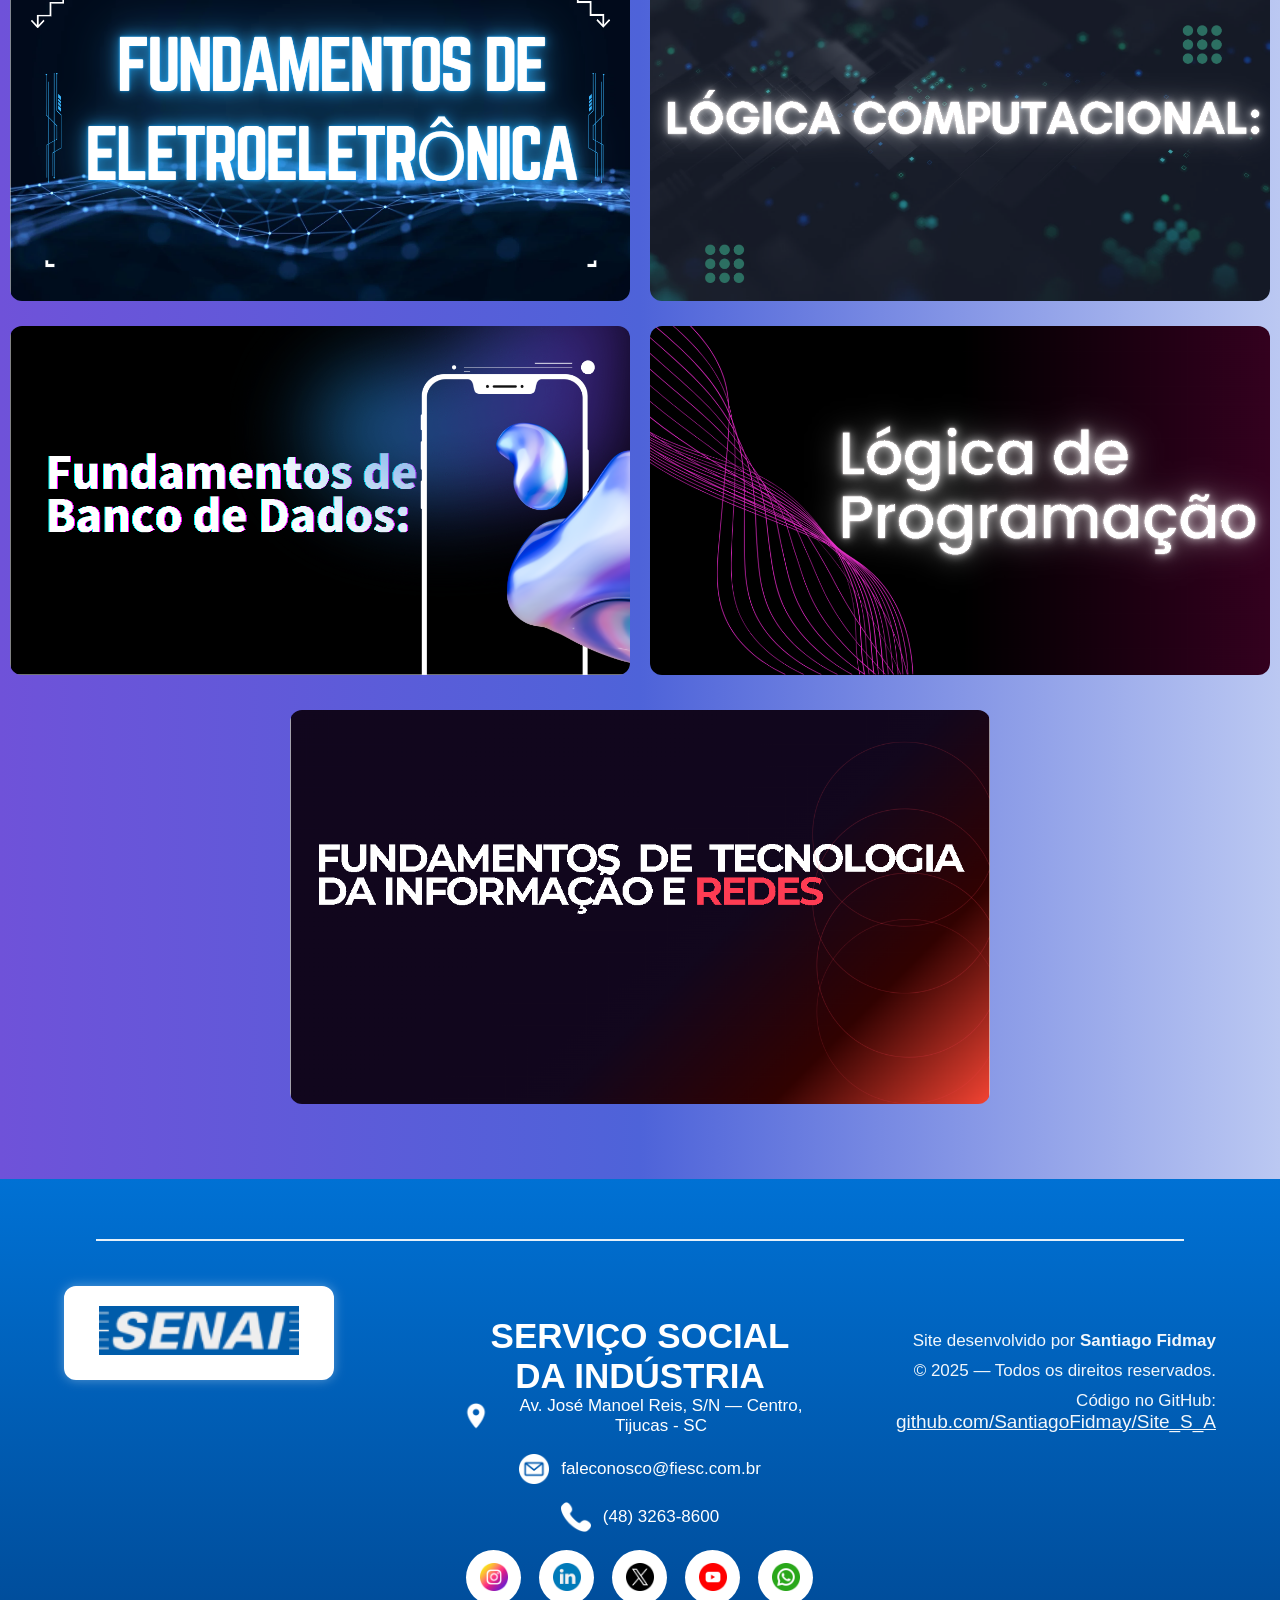
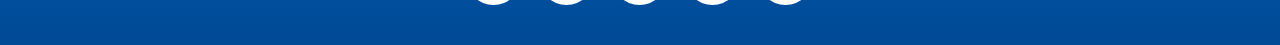
==== commit ffc813ef: "Versão 5.0" ====
--- a/FundamentosdeBancodeDados.html
+++ b/FundamentosdeBancodeDados.html
@@ -107,13 +107,64 @@
         
     </section>
 
-    <footer>
-        By Santiago Fidmay &copy;&trade;
-    </footer>
+  
+<footer class="footer-sesi">
 
-   
-    <div class="LogoSesiSenai">
-        <img src="./IMAGENS/logo no finalzinho.png" alt="Logo Rodapé">
+    <div class="footer-top-border"></div>
+
+    <div class="footer-row">
+
+      
+        <div class="footer-col footer-left">
+            <div class="footer-logo-box">
+                <img src="./IMAGENS/logo no finalzinho.png" alt="Logo SESI">
+            </div>
+        </div>
+
+        
+        <div class="footer-col footer-center">
+            <h3>SERVIÇO SOCIAL DA INDÚSTRIA</h3>
+
+            <p class="footer-line-info">
+                <img src="./IMAGENS/local.png">
+                Av. José Manoel Reis, S/N — Centro, Tijucas - SC
+            </p>
+
+            <p class="footer-line-info">
+                <img src="./IMAGENS/o-email.png">
+                faleconosco@fiesc.com.br
+            </p>
+
+            <p class="footer-line-info">
+                <img src="./IMAGENS/telefone.png">
+                (48) 3263-8600
+            </p>
+
+            <div class="footer-social">
+                <a href="https://www.instagram.com/escolasesi.tijucas/" target="_blank"><div class="soc"><img src="./IMAGENS/instagram.png"></div></a>
+                <a href="https://www.linkedin.com/school/senai-sc/posts/?feedView=all" target="_blank"><div class="soc"><img src="./IMAGENS/linkedin.png"></div></a>
+                <a href="https://x.com/SENAInacional" target="_blank"><div class="soc"><img src="./IMAGENS/twitter.png"></div></a>
+                <a href="https://www.youtube.com/user/sesisantacatarina" target="_blank"><div class="soc"><img src="./IMAGENS/youtube.png"></div></a>
+                <a href="https://wa.me/554832638600" target="_blank"><div class="soc"><img src="./IMAGENS/whatsapp.png"></div></a>
+            </div>
+        </div>
+
+       
+        <div class="footer-col footer-right">
+            <div class="footer-creditos">
+                <p>Site desenvolvido por <strong>Santiago Fidmay</strong></p>
+                <p>© 2025 — Todos os direitos reservados.</p>
+                <p>
+                    Código no GitHub:
+                    <a href="https://github.com/SantiagoFidmay/Site_S_A.git" target="_blank">
+                        github.com/SantiagoFidmay/Site_S_A
+                    </a>
+                </p>
+            </div>
+        </div>
+
     </div>
+</footer>
+
 </body>
 </html>
--- a/FundamentosdeBancodeDados.css
+++ b/FundamentosdeBancodeDados.css
@@ -267,7 +267,7 @@
     }
 }
 
-/* Celulares (até 600px) */
+
 @media (max-width: 600px) {
     .navbar {
         flex-direction: column;
@@ -324,10 +324,10 @@
         max-width: 150px;
     }
 }
-/* --- Ajustes específicos para celulares (ex: 390x844) --- */
+
 @media (max-width: 420px) {
 
-    /* Garante um pouco de "respiro" do topo e remove margem gigante do h1 */
+    
     body {
         padding-top: 8px;
         -webkit-text-size-adjust: 100%;
@@ -342,7 +342,7 @@
         box-shadow: 0 1px 3px rgba(0,0,0,0.08);
     }
 
-    /* Logo menor, centrado */
+    
     .logo {
         display: flex;
         justify-content: center;
@@ -350,12 +350,12 @@
     }
 
     .logo img {
-        height: 56px;    /* reduzido para caber melhor */
+        height: 56px;
         max-width: 90%;
         object-fit: contain;
     }
 
-    /* Menu: tornamos vertical, sem sublinhado visual excessivo */
+
     .menu {
         display: flex;
         flex-direction: column;
@@ -368,10 +368,10 @@
 
     .menu a {
         display: block;
-        text-decoration: none;      /* remove sublinhado */
-        font-size: 15px;            /* fonte menor para caber */
+        text-decoration: none;     
+        font-size: 15px;            
         line-height: 1.2;
-        color: #012a5a;             /* contraste com fundo branco */
+        color: #012a5a;            
         padding: 6px 8px;
         border-radius: 6px;
     }
@@ -381,7 +381,7 @@
         color: #003a8c;
     }
 
-    /* H1 e H2 mais compactos para não saírem da tela */
+   
     h1 {
         font-size: 26px;
         margin-top: 18px;
@@ -394,7 +394,7 @@
         max-width: 100%;
         padding: 0 14px;
         margin: 18px auto;
-        text-align: left;  /* leitura melhor no celular */
+        text-align: left;  
     }
 
     h3 {
@@ -402,7 +402,7 @@
         padding: 0 12px;
     }
 
-    /* Galeria: 1 coluna com imagens menores e sem overflow */
+   
     .galeria {
         grid-template-columns: 1fr;
         gap: 12px;
@@ -419,7 +419,7 @@
         border-radius: 10px;
     }
 
-    /* Mapa responsivo */
+   
     iframe {
         width: 100% !important;
         height: 280px !important;
@@ -429,7 +429,7 @@
         margin: 12px auto;
     }
 
-    /* Rodapé reduzido */
+   
     footer {
         font-size: 14px;
         margin: 18px 12px 36px;
@@ -440,15 +440,196 @@
         margin-bottom: 28px;
     }
 
-    /* Evita que a onda (wave) cubra conteúdo clicável visualmente */
+ 
     .wave {
         height: 10.5em;
     }
 
-    /* pequena melhoria para imagens dentro do menu/galeria para evitar overflow */
     img {
         max-width: 100%;
         height: auto;
         display: block;
     }
+}
+
+
+.footer-sesi {
+    width: 100%;
+    background: linear-gradient(to bottom, #0071d4, #004a96);
+    padding: 60px 0 40px;
+    text-align: center;
+}
+
+
+.footer-top-border {
+    width: 85%;
+    height: 2px;
+    background: white;
+    margin: 0 auto 45px auto;
+    opacity: 0.9;
+}
+
+
+.footer-wrapper {
+    display: flex;
+    flex-direction: column;
+    align-items: center;
+    gap: 35px;
+}
+
+.footer-logo-box {
+    background: white;
+    padding: 20px 35px;
+    border-radius: 12px;
+    box-shadow: 0 0 12px rgba(255, 255, 255, 0.35);
+}
+
+.footer-logo-box img {
+    width: 200px;
+}
+
+
+.footer-info-area {
+    color: white;
+    max-width: 600px;
+}
+
+.footer-info-area h3 {
+    font-size: 20px;
+    font-weight: bold;
+    margin-bottom: 20px;
+    letter-spacing: 1px;
+}
+
+
+.footer-line-info {
+    display: flex;
+    align-items: center;
+    justify-content: center;
+    gap: 12px;
+    font-size: 17px;
+    margin-bottom: 18px;
+}
+
+.footer-line-info img {
+    width: 30px;
+    filter: brightness(0) invert(1);
+}
+
+
+.footer-social {
+    display: flex;
+    justify-content: center;
+    gap: 18px;
+    margin-top: 15px;
+}
+
+.soc {
+    width: 55px;
+    height: 55px;
+    background: white;
+    border-radius: 50%;
+    display: flex;
+    justify-content: center;
+    align-items: center;
+    transition: 0.25s;
+}
+
+.soc:hover {
+    transform: scale(1.14);
+    background: #e2e2e2;
+}
+
+.soc img {
+    width: 28px;
+}
+
+
+.footer-creditos {
+    margin-top: 45px;
+    color: white;
+    font-size: 17px;
+    opacity: 0.95;
+}
+
+.footer-creditos a {
+    color: white;
+    text-decoration: underline;
+}
+
+
+@media (max-width: 700px) {
+
+    .footer-logo-box img {
+        width: 160px;
+    }
+
+    .soc {
+        width: 48px;
+        height: 48px;
+    }
+
+    .soc img {
+        width: 24px;
+    }
+
+    .footer-line-info {
+        font-size: 15px;
+    }
+}
+
+
+.footer-row {
+    width: 90%;
+    margin: auto;
+    display: flex;
+    justify-content: space-between;
+    align-items: flex-start;
+    gap: 40px;
+    text-align: left;
+}
+
+
+.footer-col {
+    flex: 1;
+}
+
+
+.footer-left {
+    display: flex;
+    justify-content: flex-start;
+}
+
+.footer-center {
+    text-align: center;
+}
+
+.footer-right {
+    display: flex;
+    justify-content: flex-end;
+    text-align: right;
+}
+
+
+.footer-creditos p {
+    margin-bottom: 10px;
+}
+
+
+@media (max-width: 900px) {
+    .footer-row {
+        flex-direction: column;
+        text-align: center;
+        align-items: center;
+    }
+
+    .footer-left,
+    .footer-center,
+    .footer-right {
+        justify-content: center;
+        text-align: center;
+    }
+}
+p{
+    color: white;
 }
